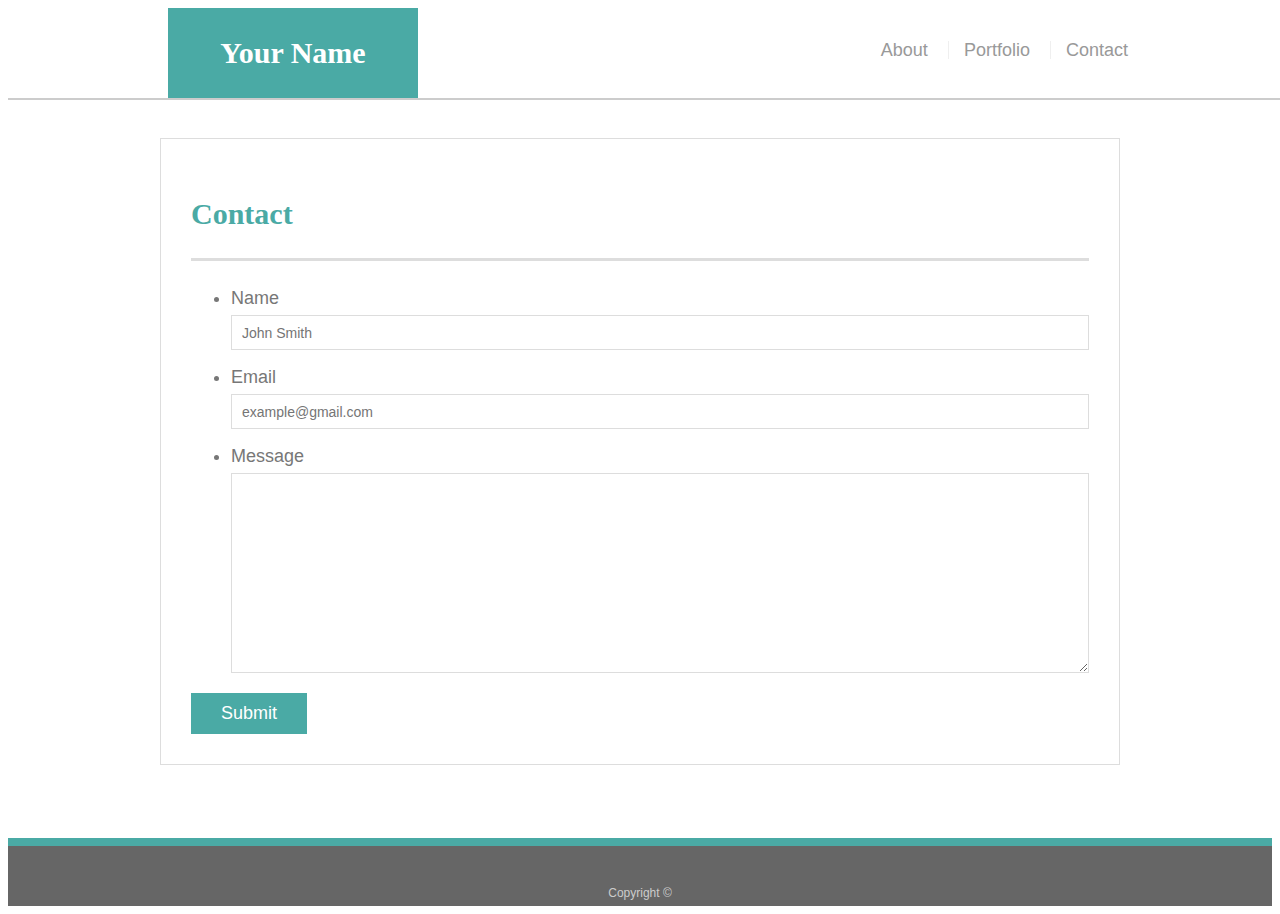
==== contact.html @ abd694f6 "added html and css" ====
<!doctype html>
<html lang="en-us">

<head>
  <meta charset="UTF-8">
  <title>Contact | Your Name</title>
  <link rel="stylesheet" type="text/css" href="assets/css/style.css">
</head>

<body>

  <header id="masthead">
    <div class="container">
      <a href="index.html" id="logo">Your Name</a>
      <nav>
        <a href="index.html">About</a>
        <a href="portfolio.html">Portfolio</a>
        <a href="contact.html">Contact</a>
      </nav>
    </div>
  </header>

  <div id="main-container" class="container">
    <section class="main-section">
      <h1>Contact</h1>

      <form id="contact-form">
        <ul>
          <li>
            <label for="name">Name</label>
            <input type="text" id="name" name="name" placeholder="John Smith" required="required">
          </li>
          <li>
            <label for="email">Email</label>
            <input type="email" id="email" name="email" placeholder="example@gmail.com" required="required">
          </li>
          <li>
            <label for="message">Message</label>
            <textarea id="message" name="message" required="required"></textarea>
          </li>
        </ul>
        <input type="submit">
      </form>

    </section>

  </div>

  <footer>
    <div class="container">
      Copyright &copy; 
    </div>
  </footer>
</body>

</html>
---- assets/css/style.css ----
body {
    font-family: Arial, "Helvetica Neue", Helvetica, sans-serif;
    font-size: 18px;
    line-height: 34px;
    color: #777777;
    background: url("../images/concrete_seamless.png");
  }
  
  * {
    box-sizing: border-box;
  }
  
  /* general */
  
  .container {
    width: 100%;
    max-width: 960px;
    margin: 0 auto;
    clear: both;
  }
  
  h1,
  h2,
  h3,
  p {
    margin-bottom: 20px;
  }
  
  p:last-child {
    margin-bottom: 0;
  }
  
  h1,
  h2,
  h3 {
    font-family: Georgia, Times, "Times New Roman", serif;
    font-weight: 700;
    color: #4aaaa5;
  }
  
  h1 {
    padding-bottom: 20px;
    font-size: 30px;
    line-height: 49px;
    border-bottom: 3px solid #dddddd;
  }
  
  h2,
  h3 {
    font-size: 22px;
  }
  
  /* header */
  
  #masthead {
    position: fixed;
    z-index: 99;
    width: 100%;
    margin: 0 0 30px;
    overflow: auto;
    color: #ffffff;
    background: #ffffff;
    border-bottom: 2px solid #cccccc;
  }
  
  #logo {
    float: left;
    width: 250px;
    height: 90px;
    font-family: Georgia, Times, "Times New Roman", serif;
    font-size: 30px;
    font-weight: 700;
    line-height: 90px;
    color: #ffffff;
    text-align: center;
    text-decoration: none;
    background: #4aaaa5;
  }
  
  nav {
    float: right;
    margin-top: 25px;
  }
  
  nav a {
    display: inline-block;
    padding-left: 15px;
    margin-left: 15px;
    line-height: 18px;
    color: #999;
    text-decoration: none;
    border-left: 1px solid #efefef;
  }
  
  nav a:first-child {
    border-left: 0 none;
  }
  
  /* footer */
  
  footer {
    padding: 30px 0;
    clear: both;
    font-size: 12px;
    color: #ffffff;
    color: #cccccc;
    text-align: center;
    background: #666666;
    border-top: 8px solid #4aaaa5;
    height: 50px;
  }
  
  h3, h2 {
    padding-bottom: 20px;
    margin-bottom: 15px;
    line-height: 22px;
    border-bottom: 2px solid #eeeeee;
  }
  
  /* main */
  
  #main-container {
    padding-top: 130px;
    min-height: calc(100vh - 70px);
  }
  
  .main-section {
    float: left;
    width: 100%;
    max-width: 960px;
    padding: 30px;
    margin: 0 0 40px;
    background: #ffffff;
    border: 1px solid #dddddd;
  }
  
  /* portfolio page */
  
  .work {
    position: relative;
    float: left;
    width: 274px;
    margin: 20px 0 25px;
    overflow: auto;
  }
  
  .work:nth-child(even) {
    margin-right: 40px;
  }
  
  .work img {
    width: 100%;
    border: 0 none;
    opacity: 0.8;
  }
  
  .work h3 {
    position: absolute;
    bottom: 20px;
    width: 100%;
    padding: 15px;
    margin-bottom: 0;
    font-weight: 300;
    line-height: 30px;
    color: #ffffff;
    text-align: center;
    background: #4aaaa5;
    border-bottom: 0;
  }
  
  .auth-image {
    float: left;
    width: 200px;
    height: auto;
    margin-top: 10px;
    margin-right: 25px;
  }
  
  /* contact page */
  
  #contact-form ul {
    margin-bottom: 20px;
  }
  
  #contact-form li {
    margin-bottom: 10px;
  }
  
  label,
  input[type=text],
  input[type=email],
  textarea {
    display: block;
    width: 100%;
  }
  
  input[type=text],
  input[type=email],
  textarea {
    height: 35px;
    padding: 0 10px;
    font-size: 14px;
    border: 1px solid #dddddd;
  }
  
  textarea {
    height: 200px;
  }
  
  input[type=submit] {
    padding: 10px 30px;
    font-size: 18px;
    color: #ffffff;
    cursor: pointer;
    background: #4aaaa5;
    border: 0 none;
  }
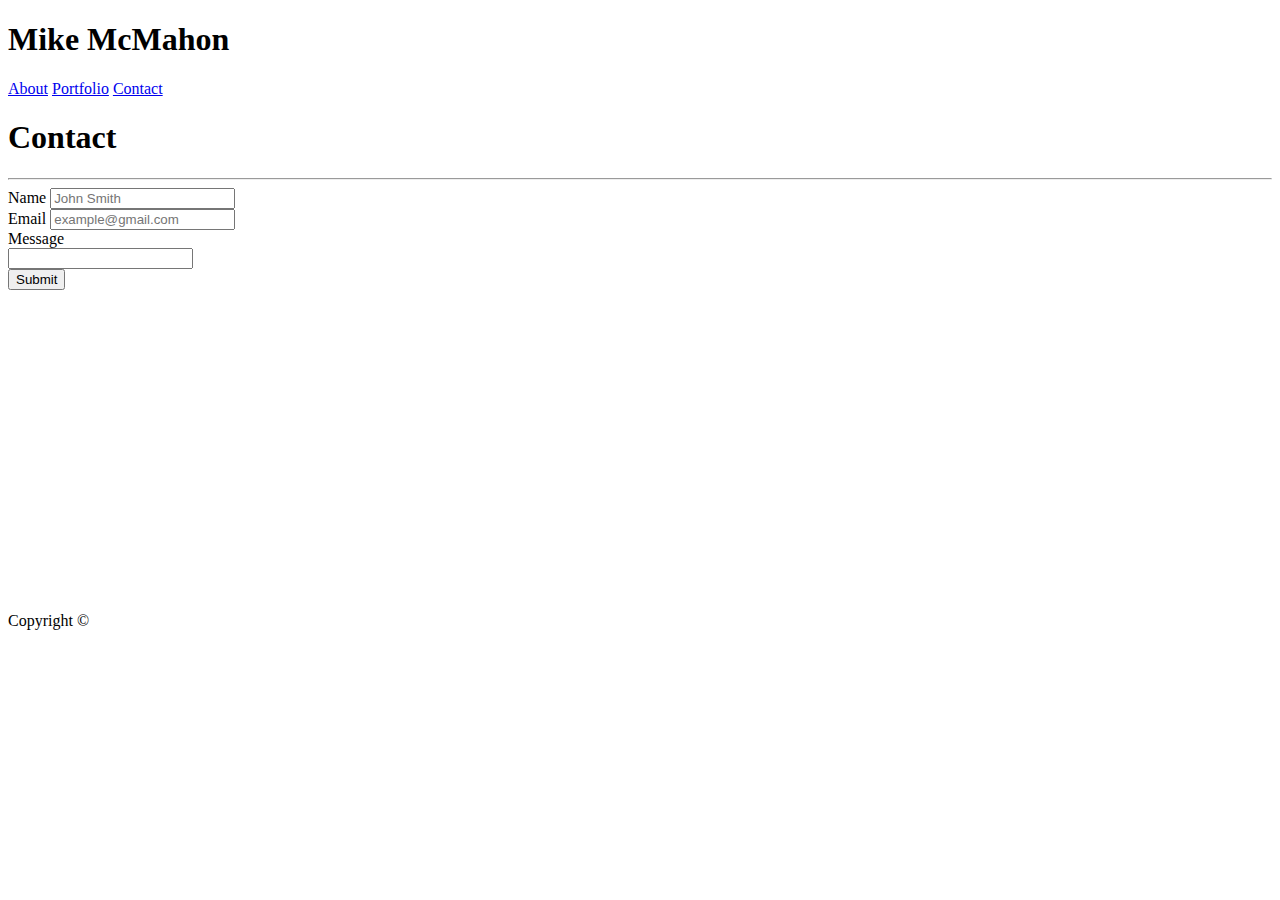
==== commit c913aa65: "980 screen all" ====
--- a/contact.html
+++ b/contact.html
@@ -4,53 +4,50 @@
 <head>
   <meta charset="UTF-8">
   <title>Contact | Your Name</title>
-  <link rel="stylesheet" type="text/css" href="assets/css/style.css">
+  <link rel="stylesheet" type="text/css" href="/Responsive-Portfolio/assets/css/style.css">
 </head>
 
 <body>
+  <div class="nav">
+      <h1 class="name">Mike McMahon</h1>
+      <div class="right-buttons">
+          <a href="/Basic-Portfolio/index.html">About</a>  
+          <a href="/Basic-Portfolio/portfolio.html">Portfolio</a> 
+          <a href="/Basic-Portfolio/contact.html">Contact</a>  
+      </div>           
+  </div>
+  
+  <div class="container">
+      <div id="heading">
+          <h1>Contact</h1>
+      </div>
 
-  <header id="masthead">
-    <div class="container">
-      <a href="index.html" id="logo">Your Name</a>
-      <nav>
-        <a href="index.html">About</a>
-        <a href="portfolio.html">Portfolio</a>
-        <a href="contact.html">Contact</a>
-      </nav>
-    </div>
-  </header>
+      <hr> 
 
-  <div id="main-container" class="container">
-    <section class="main-section">
-      <h1>Contact</h1>
-
-      <form id="contact-form">
-        <ul>
-          <li>
-            <label for="name">Name</label>
-            <input type="text" id="name" name="name" placeholder="John Smith" required="required">
-          </li>
-          <li>
-            <label for="email">Email</label>
-            <input type="email" id="email" name="email" placeholder="example@gmail.com" required="required">
-          </li>
-          <li>
-            <label for="message">Message</label>
-            <textarea id="message" name="message" required="required"></textarea>
-          </li>
-        </ul>
-        <input type="submit">
-      </form>
-
-    </section>
-
+      <div class=form>
+          <form action="/action_page.php">
+              <div class=form-name>
+                  <label for="name">Name</label>
+                   <input type="text" id="name" name="name" placeholder="John Smith">
+              </div>
+              <div class=form-email>
+                  <label for="email">Email</label>
+                  <input type="text" id="email" name="email" placeholder="example@gmail.com">
+              </div>
+              <div class=form-message>
+                  <label for="message">Message</label><br>
+                  <input type="textarea" id="message" name="message">
+              </div>
+            
+          
+            <input type="submit" value="Submit">
+          </form>
+      </div>
   </div>
-
-  <footer>
-    <div class="container">
-      Copyright &copy; 
-    </div>
-  </footer>
+  <br><br><br><br><br><br><br><br><br><br><br><br><br><br><br><br><br>
+      <div class="footer">
+          <p>Copyright &copy;</p>
+      </div>
+  
 </body>
-
-</html>
+</html>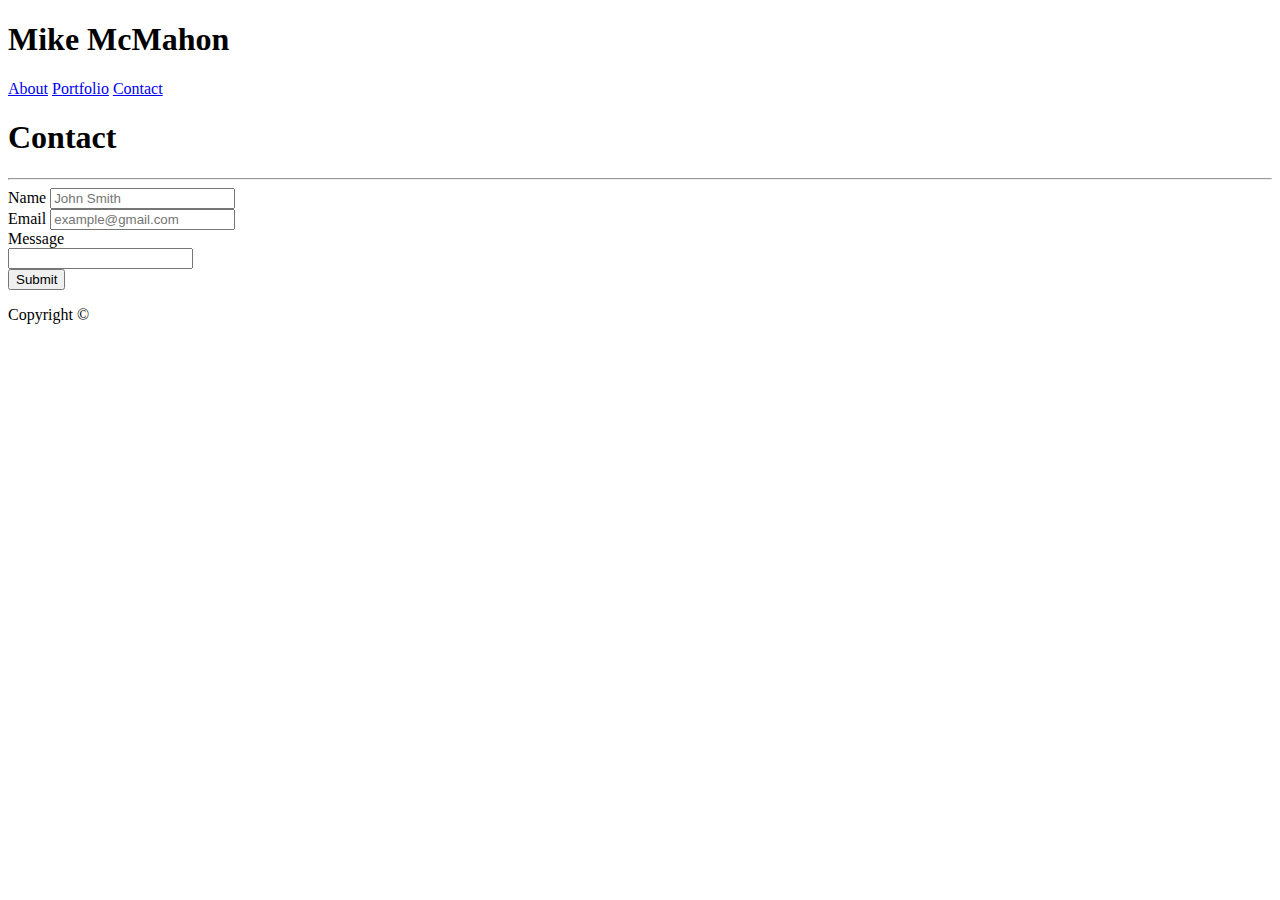
==== commit b856658c: "remove br" ====
--- a/contact.html
+++ b/contact.html
@@ -2,52 +2,53 @@
 <html lang="en-us">
 
 <head>
-  <meta charset="UTF-8">
-  <title>Contact | Your Name</title>
-  <link rel="stylesheet" type="text/css" href="/Responsive-Portfolio/assets/css/style.css">
+    <meta charset="UTF-8">
+    <title>Contact | Your Name</title>
+    <link rel="stylesheet" type="text/css" href="/Responsive-Portfolio/assets/css/style.css">
 </head>
 
 <body>
-  <div class="nav">
-      <h1 class="name">Mike McMahon</h1>
-      <div class="right-buttons">
-          <a href="/Basic-Portfolio/index.html">About</a>  
-          <a href="/Basic-Portfolio/portfolio.html">Portfolio</a> 
-          <a href="/Basic-Portfolio/contact.html">Contact</a>  
-      </div>           
-  </div>
-  
-  <div class="container">
-      <div id="heading">
-          <h1>Contact</h1>
-      </div>
+    <div class="nav">
+        <h1 class="name">Mike McMahon</h1>
+        <div class="right-buttons">
+            <a href="/Responsive-Portfolio/index.html">About</a>
+            <a href="/Responsive-Portfolio/portfolio.html">Portfolio</a>
+            <a href="/Responsive-Portfolio/contact.html">Contact</a>
+        </div>
+    </div>
 
-      <hr> 
+    <div class="container">
+        <div id="heading">
+            <h1>Contact</h1>
+        </div>
 
-      <div class=form>
-          <form action="/action_page.php">
-              <div class=form-name>
-                  <label for="name">Name</label>
-                   <input type="text" id="name" name="name" placeholder="John Smith">
-              </div>
-              <div class=form-email>
-                  <label for="email">Email</label>
-                  <input type="text" id="email" name="email" placeholder="example@gmail.com">
-              </div>
-              <div class=form-message>
-                  <label for="message">Message</label><br>
-                  <input type="textarea" id="message" name="message">
-              </div>
-            
-          
-            <input type="submit" value="Submit">
-          </form>
-      </div>
-  </div>
-  <br><br><br><br><br><br><br><br><br><br><br><br><br><br><br><br><br>
-      <div class="footer">
-          <p>Copyright &copy;</p>
-      </div>
-  
+        <hr>
+
+        <div class=form>
+            <form action="/action_page.php">
+                <div class=form-name>
+                    <label for="name">Name</label>
+                    <input type="text" id="name" name="name" placeholder="John Smith">
+                </div>
+                <div class=form-email>
+                    <label for="email">Email</label>
+                    <input type="text" id="email" name="email" placeholder="example@gmail.com">
+                </div>
+                <div class=form-message>
+                    <label for="message">Message</label><br>
+                    <input type="textarea" id="message" name="message">
+                </div>
+
+
+                <input type="submit" value="Submit">
+            </form>
+        </div>
+    </div>
+
+    <div class="footer">
+        <p>Copyright &copy;</p>
+    </div>
+
 </body>
+
 </html>